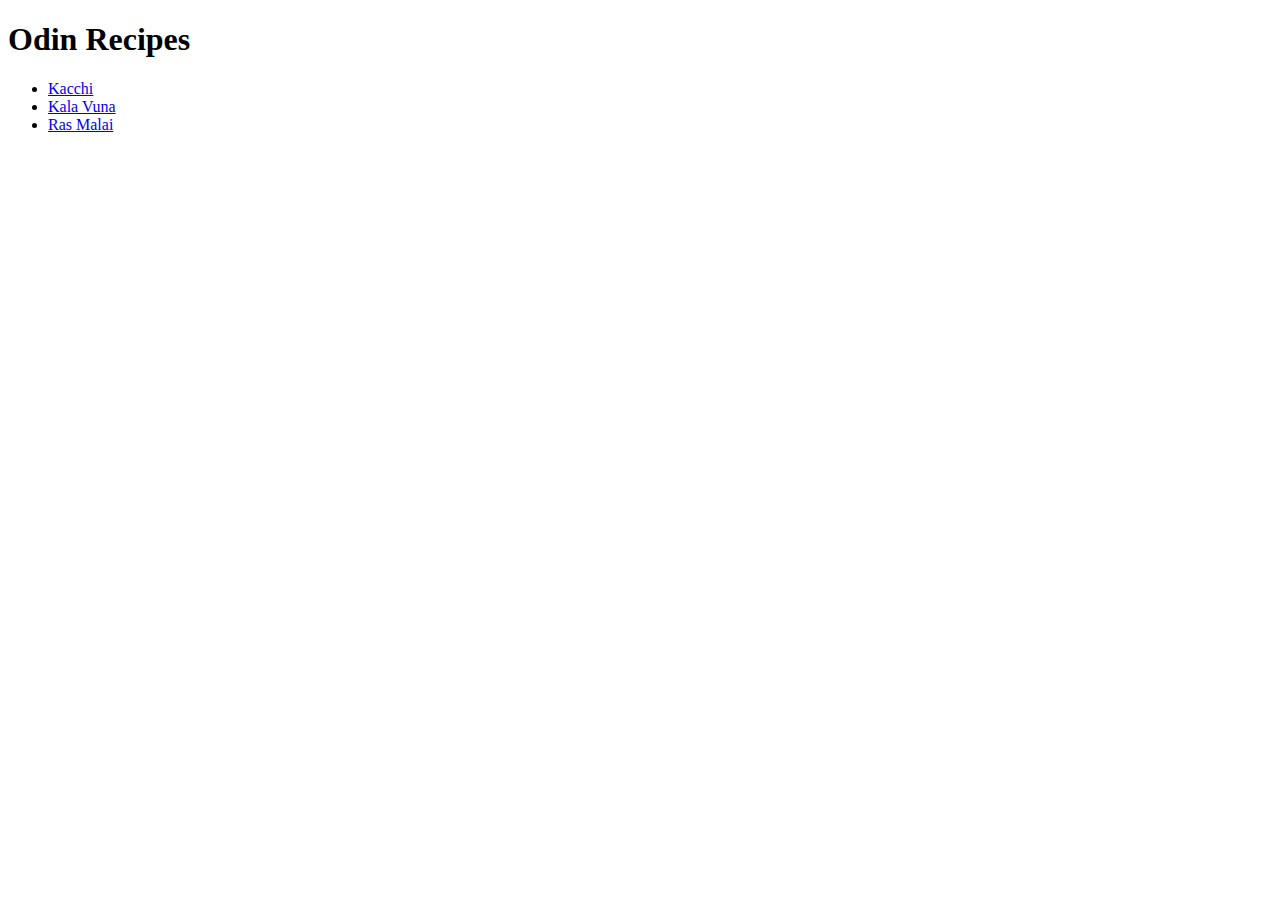
==== index.html @ 1a9b7243 "Upload html and contents" ====
<!DOCTYPE html>
<html lang="en">
<head>
<meta charset="utf-8">
<meta http-equiv="X-UA-Compatible" content="IE=edge">
<meta name="viewport" content="width=device-width, initial-scale=1" />
<title>Odin Recipes</title>
</head>
<body>
    <h1>Odin Recipes</h1>
    <ul>
        <li><a href="kacchi.html">Kacchi</a></li>
        <li><a href="kala-vuna.html">Kala Vuna</a></li>
        <li><a href="ras-malai.html">Ras Malai</a></li>
    </ul>
</body>
</html>
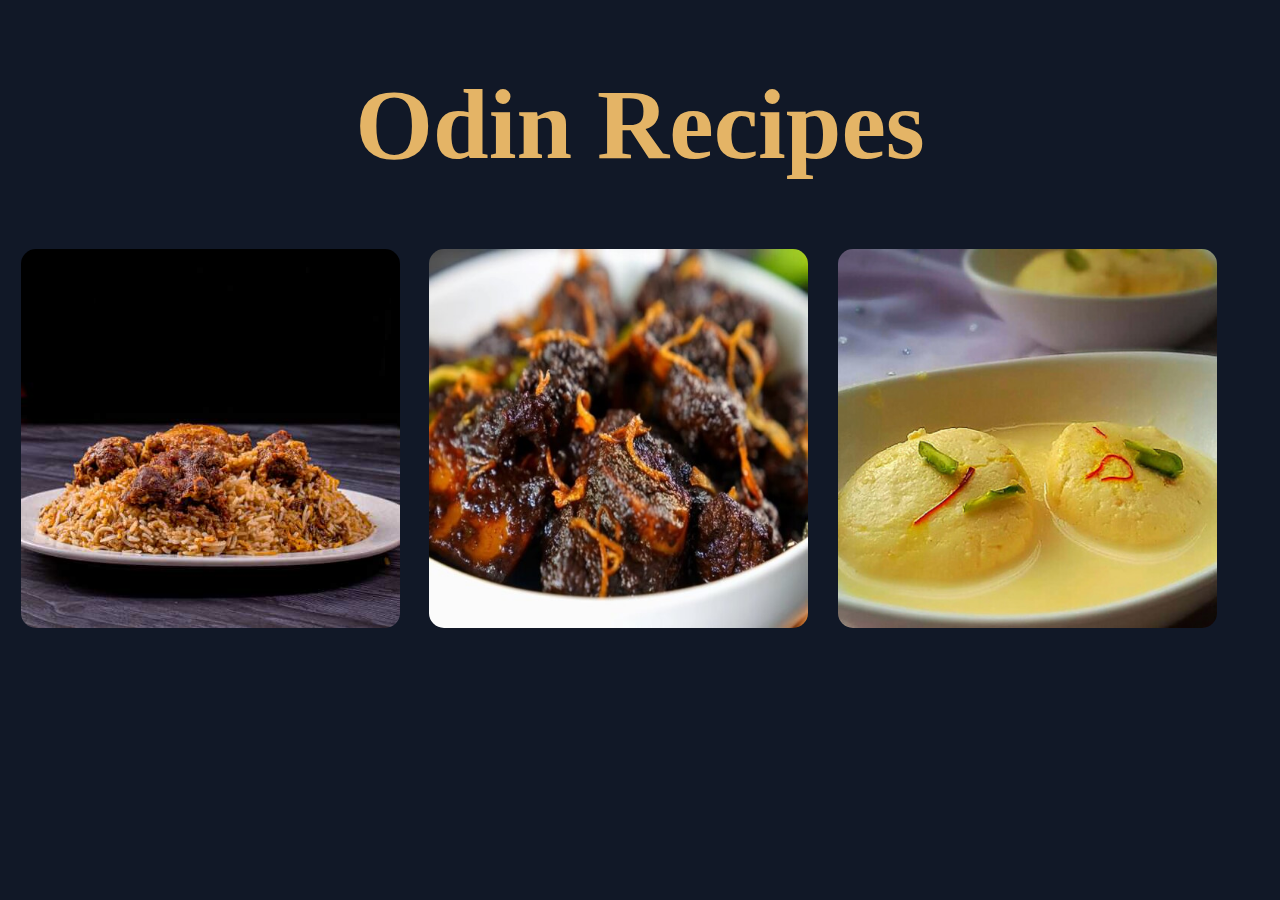
==== commit b5ffed88: "feat: Add CSS to the project" ====
--- a/index.html
+++ b/index.html
@@ -5,13 +5,14 @@
 <meta http-equiv="X-UA-Compatible" content="IE=edge">
 <meta name="viewport" content="width=device-width, initial-scale=1" />
 <title>Odin Recipes</title>
+<link rel="stylesheet" href="styles.css">
 </head>
 <body>
     <h1>Odin Recipes</h1>
-    <ul>
-        <li><a href="kacchi.html">Kacchi</a></li>
-        <li><a href="kala-vuna.html">Kala Vuna</a></li>
-        <li><a href="ras-malai.html">Ras Malai</a></li>
-    </ul>
+    <div class="center">
+        <a href="kacchi.html"><img src="images/kacchi.jpg" alt="Kachhi"></a>
+        <a href="kala-vuna.html"><img src="images/kala-vuna.jpg" alt="Kala Vuna"></a>
+        <a href="ras-malai.html"><img src="images/ras-malai.jpg" alt="Ras Malai"></a>
+    </div>
 </body>
 </html>--- a/styles.css
+++ b/styles.css
@@ -0,0 +1,19 @@
+body {
+    background-color: #111827;
+    color: #d1d5db;
+}
+h1 {
+    color: #e4b466;
+    font-size: 100px;
+    text-align: center;
+}
+p {
+    font-size: 18px;
+}
+div img {
+    width: 30%;
+    height: auto;
+    margin-left: 1%;
+    margin-right: 1%;
+    border-radius: 15px;
+}
